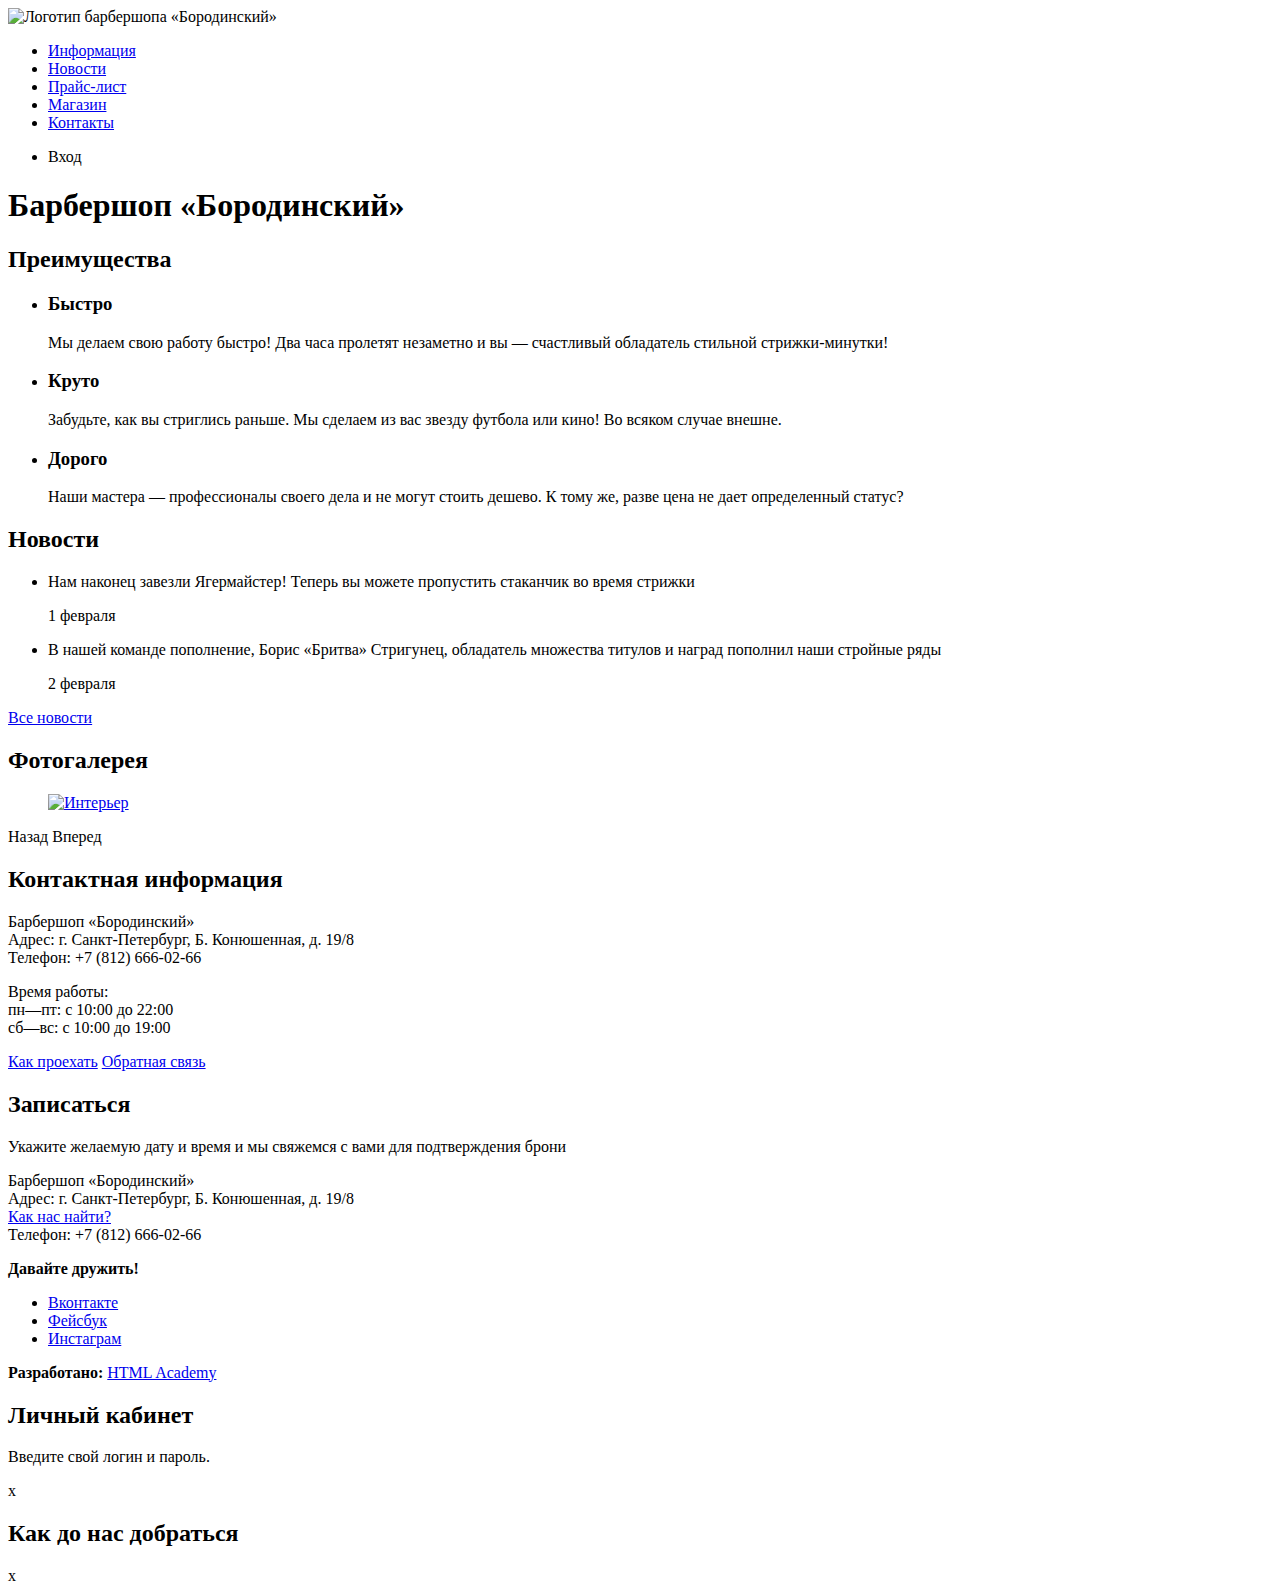
==== index.html @ 774b4f39 "popup" ====
<!DOCTYPE html>
<html lang="ru">
  <head>
    <meta charset="utf-8">
    <title>Барбершоп «Бородинский»</title>
  </head>
  <body>
	
	<header class="main-header">
		<nav class="main-navigation">
			<a class="main-header-logo">
				<img src="img/index-logo.svg" width="368" height="153" alt="Логотип барбершопа «Бородинский»">
			</a>	
			<ul class="site-navigation">
				<li><a href="info.html">Информация</a></li>
				<li><a href="news.html">Новости</a></li>
				<li><a href="price.html">Прайс-лист</a></li>
				<li><a href="catalog.html">Магазин</a></li>
				<li><a href="contacts.html">Контакты</a></li>
			</ul>
			<ul class="user-navigation">
				<li class="login-link">Вход</li>
			</ul>
		</nav>
	</header>
	
	<main class="container">
      <h1 class="visually-hidden">Барбершоп «Бородинский»</h1>
	  
	  <section class="features">
        <h2 class="visually-hidden">Преимущества</h2>
		<ul class="features-list">
			<li class="feature-item">
				<h3>Быстро</h3>
				<p>Мы делаем свою работу быстро! Два часа пролетят незаметно и вы — счастливый обладатель стильной стрижки-минутки!</p>
			</li>
			<li class="feature-item">
				<h3>Круто</h3>
				<p>Забудьте, как вы стриглись раньше. Мы сделаем из вас звезду футбола или кино! Во всяком случае внешне.</p>
			</li>
			<li class="feature-item">
				<h3>Дорого</h3>
				<p>Наши мастера — профессионалы своего дела и не могут стоить дешево. К тому же, разве цена не дает определенный статус?</p>
			</li>
		</ul>
      </section>
	  
	  <section class="news">
		<h2>Новости</h2>
		<ul class="news-list">
			<li class="news-item">
				<p>Нам наконец завезли Ягермайстер! Теперь вы можете пропустить стаканчик во время стрижки</p>
				<time datetime="2019-02-01">1 февраля</time>
			</li>
			<li class="news-item">
				<p>В нашей команде пополнение, Борис «Бритва» Стригунец, обладатель множества титулов и наград пополнил наши стройные ряды</p>
				<time datetime="2019-02-02">2 февраля</time>
			</li>
		</ul>
		<a class="button" href="news.html">Все новости</a>
	  </section>
      
	  <section class="gallery">
        <h2>Фотогалерея</h2>
			<figure class="gallery-content">
				<a href="#"><img src="img/studio.jpg" width="286" height="164" alt="Интерьер"></a>
			</figure>
        <span class="button gallery-button gallery-button-back">Назад</span>
        <span class="button gallery-button gallery-button-next">Вперед</span>
      </section>
	  
	  <section class="contacts">
        <h2>Контактная информация</h2>
			<p>
				Барбершоп «Бородинский»<br>
				Адрес: г. Санкт-Петербург, Б. Конюшенная, д. 19/8<br>
				Телефон: +7 (812) 666-02-66
			</p>
			<p>
				Время работы:<br>
				пн—пт: с 10:00 до 22:00<br>
				сб—вс: с 10:00 до 19:00
			</p>
        <a class="button" href="map.html">Как проехать</a>
        <a class="button" href="contacts.html">Обратная связь</a>
      </section>
	  
	  <section class="appointment">
        <h2>Записаться</h2>
			<p class="appointment-info">Укажите желаемую дату и время и мы свяжемся с вами для подтверждения брони</p>
        <!-- Здесь будет форма -->
      </section>
	  
    </main>
	
	<footer class="main-footer">
      <p class="footer-contacts">
        Барбершоп «Бородинский»<br>
        Адрес: г. Санкт-Петербург, Б. Конюшенная, д. 19/8<br>
        <a href="map.html">Как нас найти?</a><br>
        Телефон: +7 (812) 666-02-66
      </p>
      <div class="footer-social">
        <b>Давайте дружить!</b>
        <ul>
          <li><a class="social-button" href="#">Вконтакте</a></li>
          <li><a class="social-button" href="#">Фейсбук</a></li>
          <li><a class="social-button" href="#">Инстаграм</a></li>
        </ul>
      </div>
      <p class="footer-copyright">
        <b>Разработано:</b> 
        <a class="button" href="https://htmlacademy.ru">HTML Academy</a>
      </p>
    </footer>
	
	<section class="modal modal-login">
      <h2>Личный кабинет</h2>
      <p>Введите свой логин и пароль.</p>
      <!-- Здесь будет форма -->
      <span class="modal-close">x</span>
    </section>
	
    <section class="modal modal-map">
      <h2 class="visually-hidden">Как до нас добраться</h2>
      <span class="modal-close">x</span>
    </section>
	
  </body>
</html>
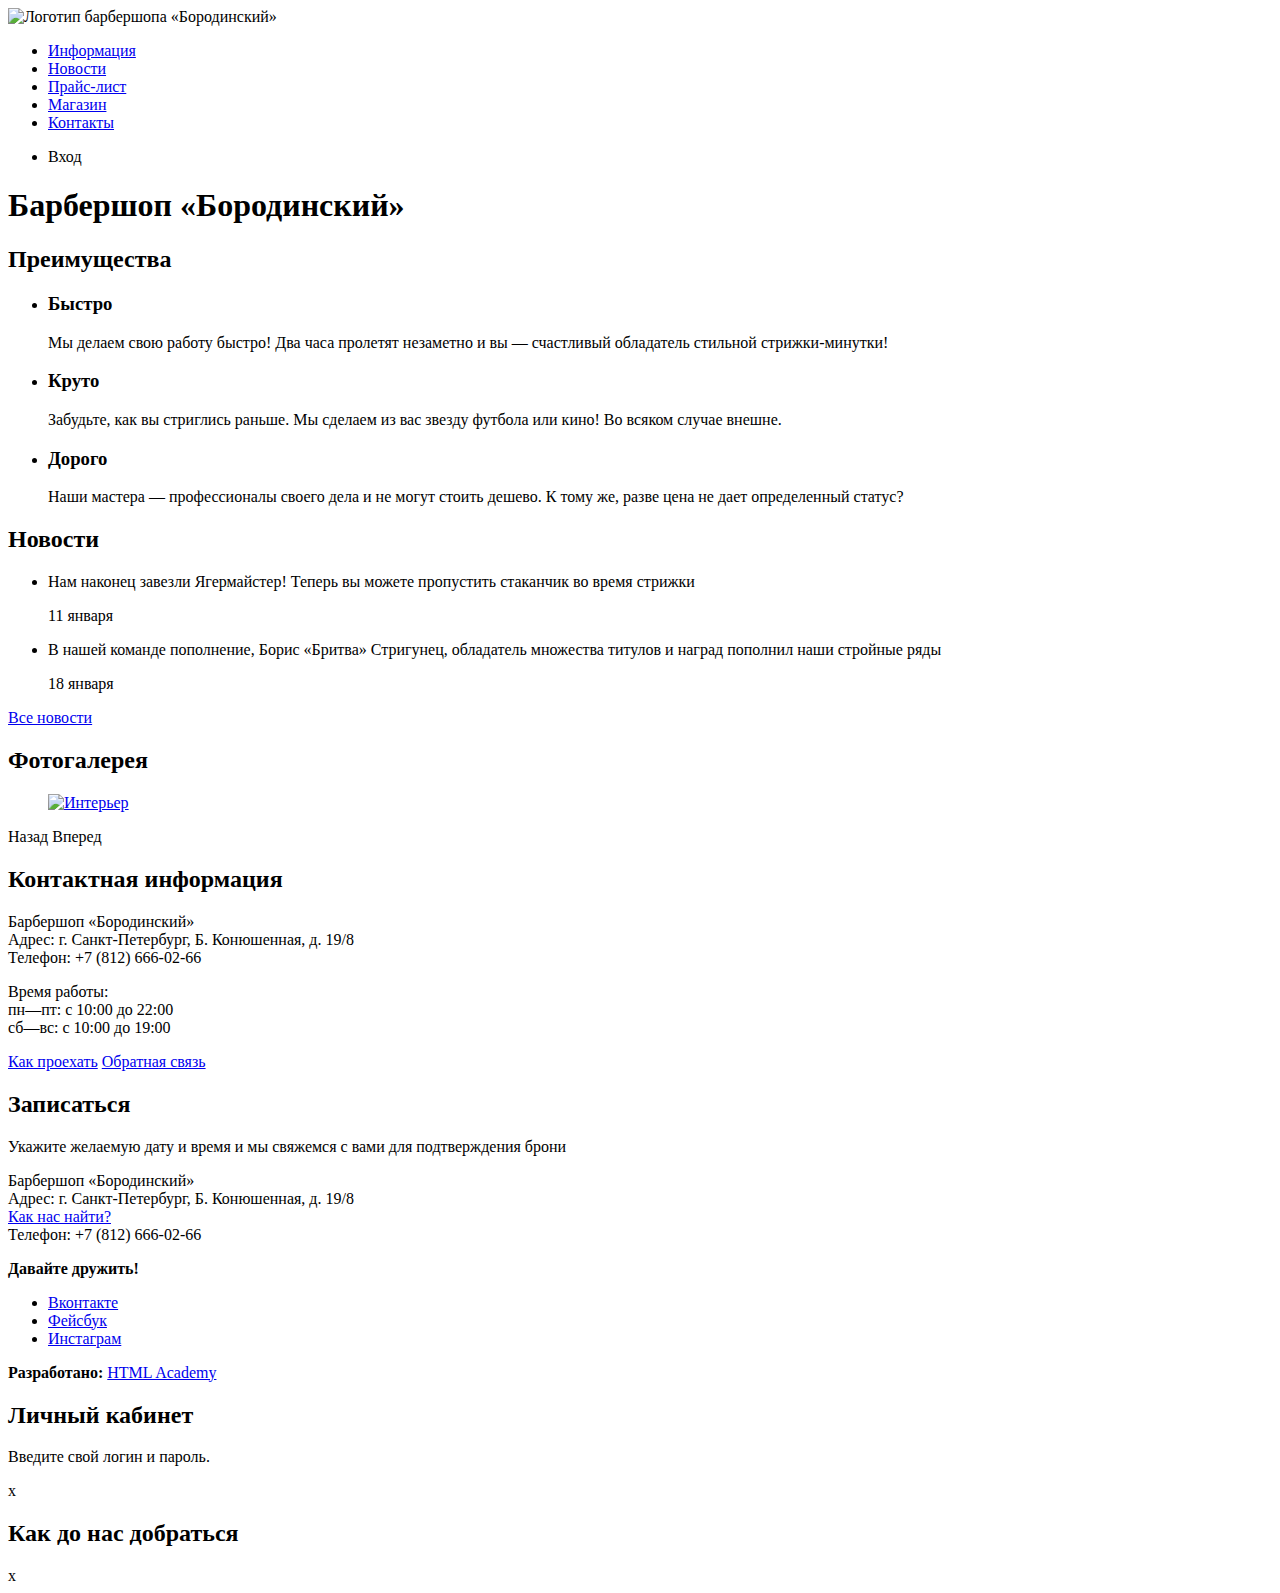
==== commit c841b585: "tab and backspace" ====
--- a/index.html
+++ b/index.html
@@ -5,95 +5,92 @@
     <title>Барбершоп «Бородинский»</title>
   </head>
   <body>
-	
-	<header class="main-header">
-		<nav class="main-navigation">
-			<a class="main-header-logo">
-				<img src="img/index-logo.svg" width="368" height="153" alt="Логотип барбершопа «Бородинский»">
-			</a>	
-			<ul class="site-navigation">
-				<li><a href="info.html">Информация</a></li>
-				<li><a href="news.html">Новости</a></li>
-				<li><a href="price.html">Прайс-лист</a></li>
-				<li><a href="catalog.html">Магазин</a></li>
-				<li><a href="contacts.html">Контакты</a></li>
-			</ul>
-			<ul class="user-navigation">
-				<li class="login-link">Вход</li>
-			</ul>
-		</nav>
-	</header>
-	
-	<main class="container">
+    <header class="main-header">
+      <nav class="main-navigation">
+        <a class="main-header-logo">
+          <img src="img/index-logo.svg" width="368" height="153" alt="Логотип барбершопа «Бородинский»">
+        </a>
+        <ul class="site-navigation">
+          <li><a href="info.html">Информация</a></li>
+          <li><a href="news.html">Новости</a></li>
+          <li><a href="price.html">Прайс-лист</a></li>
+          <li><a href="catalog.html">Магазин</a></li>
+          <li><a href="contacts.html">Контакты</a></li>
+        </ul>
+        <ul class="user-navigation">
+          <li class="login-link">Вход</li>
+        </ul>
+      </nav>
+    </header>
+    <main class="container">
+      
       <h1 class="visually-hidden">Барбершоп «Бородинский»</h1>
-	  
-	  <section class="features">
+      
+      <section class="features">
         <h2 class="visually-hidden">Преимущества</h2>
-		<ul class="features-list">
-			<li class="feature-item">
-				<h3>Быстро</h3>
-				<p>Мы делаем свою работу быстро! Два часа пролетят незаметно и вы — счастливый обладатель стильной стрижки-минутки!</p>
-			</li>
-			<li class="feature-item">
-				<h3>Круто</h3>
-				<p>Забудьте, как вы стриглись раньше. Мы сделаем из вас звезду футбола или кино! Во всяком случае внешне.</p>
-			</li>
-			<li class="feature-item">
-				<h3>Дорого</h3>
-				<p>Наши мастера — профессионалы своего дела и не могут стоить дешево. К тому же, разве цена не дает определенный статус?</p>
-			</li>
-		</ul>
+        <ul class="features-list">
+          <li class="feature-item">
+            <h3>Быстро</h3>
+            <p>Мы делаем свою работу быстро! Два часа пролетят незаметно и вы — счастливый обладатель стильной стрижки-минутки!</p>
+          </li>
+          <li class="feature-item">
+            <h3>Круто</h3>
+            <p>Забудьте, как вы стриглись раньше. Мы сделаем из вас звезду футбола или кино! Во всяком случае внешне.</p>
+          </li>
+          <li class="feature-item">
+            <h3>Дорого</h3>
+            <p>Наши мастера — профессионалы своего дела и не могут стоить дешево. К тому же, разве цена не дает определенный статус?</p>
+          </li>
+        </ul>
       </section>
-	  
-	  <section class="news">
-		<h2>Новости</h2>
-		<ul class="news-list">
-			<li class="news-item">
-				<p>Нам наконец завезли Ягермайстер! Теперь вы можете пропустить стаканчик во время стрижки</p>
-				<time datetime="2019-02-01">1 февраля</time>
-			</li>
-			<li class="news-item">
-				<p>В нашей команде пополнение, Борис «Бритва» Стригунец, обладатель множества титулов и наград пополнил наши стройные ряды</p>
-				<time datetime="2019-02-02">2 февраля</time>
-			</li>
-		</ul>
-		<a class="button" href="news.html">Все новости</a>
-	  </section>
       
-	  <section class="gallery">
+      <section class="news">
+        <h2>Новости</h2>
+        <ul class="news-list">
+          <li class="news-item">
+            <p>Нам наконец завезли Ягермайстер! Теперь вы можете пропустить стаканчик во время стрижки</p>
+            <time datetime="2016-01-11">11 января</time>
+          </li>
+          <li class="news-item">
+            <p>В нашей команде пополнение, Борис «Бритва» Стригунец, обладатель множества титулов и наград пополнил наши стройные ряды</p>
+            <time datetime="2016-01-18">18 января</time>
+          </li>
+        </ul>
+        <a class="button" href="news.html">Все новости</a>
+      </section>
+      
+      <section class="gallery">
         <h2>Фотогалерея</h2>
-			<figure class="gallery-content">
-				<a href="#"><img src="img/studio.jpg" width="286" height="164" alt="Интерьер"></a>
-			</figure>
+        <figure class="gallery-content">
+          <a href="#"><img src="img/studio.jpg" width="286" height="164" alt="Интерьер"></a>
+        </figure>
         <span class="button gallery-button gallery-button-back">Назад</span>
         <span class="button gallery-button gallery-button-next">Вперед</span>
       </section>
-	  
-	  <section class="contacts">
+      
+       <section class="contacts">
         <h2>Контактная информация</h2>
-			<p>
-				Барбершоп «Бородинский»<br>
-				Адрес: г. Санкт-Петербург, Б. Конюшенная, д. 19/8<br>
-				Телефон: +7 (812) 666-02-66
-			</p>
-			<p>
-				Время работы:<br>
-				пн—пт: с 10:00 до 22:00<br>
-				сб—вс: с 10:00 до 19:00
-			</p>
+        <p>
+           Барбершоп «Бородинский»<br>
+           Адрес: г. Санкт-Петербург, Б. Конюшенная, д. 19/8<br>
+           Телефон: +7 (812) 666-02-66
+        </p>
+        <p>
+          Время работы:<br>
+          пн—пт: с 10:00 до 22:00<br>
+          сб—вс: с 10:00 до 19:00
+        </p>
         <a class="button" href="map.html">Как проехать</a>
         <a class="button" href="contacts.html">Обратная связь</a>
       </section>
-	  
-	  <section class="appointment">
+      
+      <section class="appointment">
         <h2>Записаться</h2>
-			<p class="appointment-info">Укажите желаемую дату и время и мы свяжемся с вами для подтверждения брони</p>
+        <p class="appointment-info">Укажите желаемую дату и время и мы свяжемся с вами для подтверждения брони</p>
         <!-- Здесь будет форма -->
       </section>
-	  
     </main>
-	
-	<footer class="main-footer">
+    <footer class="main-footer">
       <p class="footer-contacts">
         Барбершоп «Бородинский»<br>
         Адрес: г. Санкт-Петербург, Б. Конюшенная, д. 19/8<br>
@@ -112,19 +109,18 @@
         <b>Разработано:</b> 
         <a class="button" href="https://htmlacademy.ru">HTML Academy</a>
       </p>
-    </footer>
-	
-	<section class="modal modal-login">
+    </footer>  
+    
+    <section class="modal modal-login">
       <h2>Личный кабинет</h2>
       <p>Введите свой логин и пароль.</p>
       <!-- Здесь будет форма -->
       <span class="modal-close">x</span>
     </section>
-	
+    
     <section class="modal modal-map">
       <h2 class="visually-hidden">Как до нас добраться</h2>
       <span class="modal-close">x</span>
     </section>
-	
   </body>
 </html>
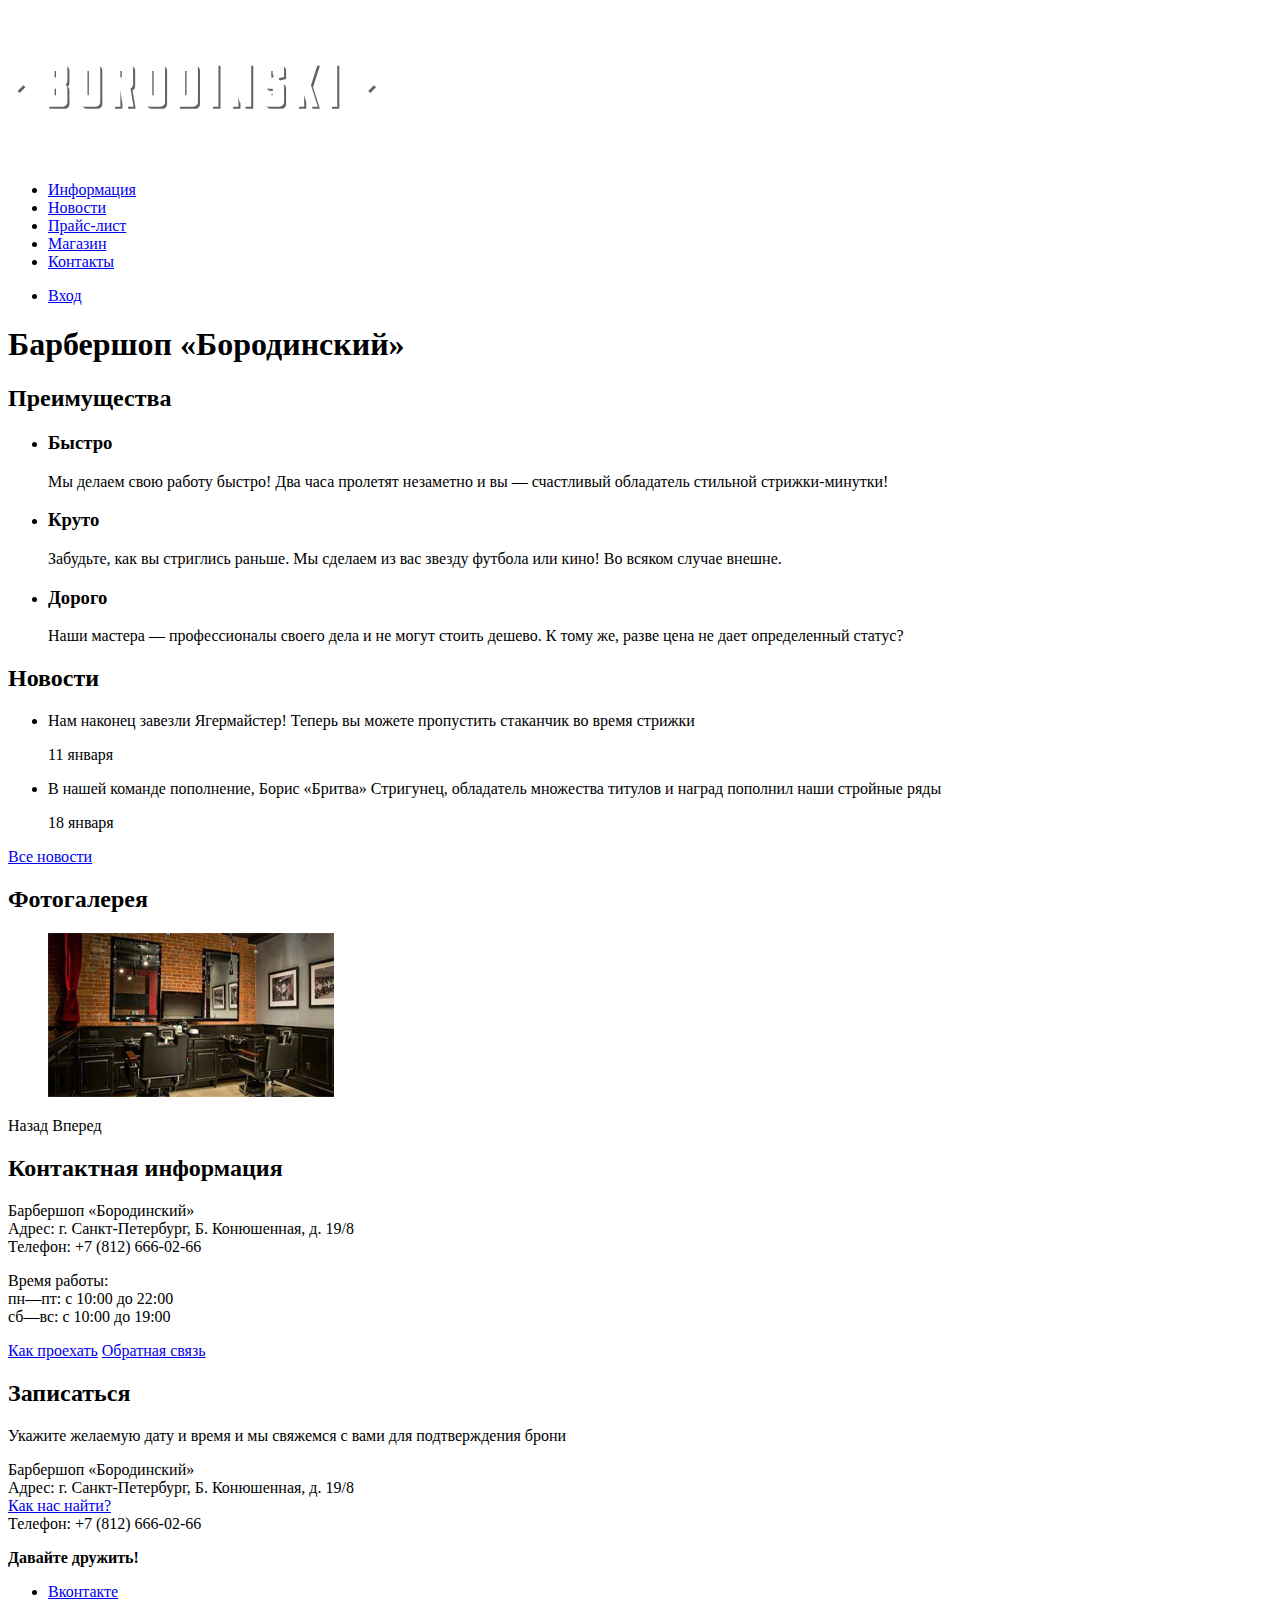
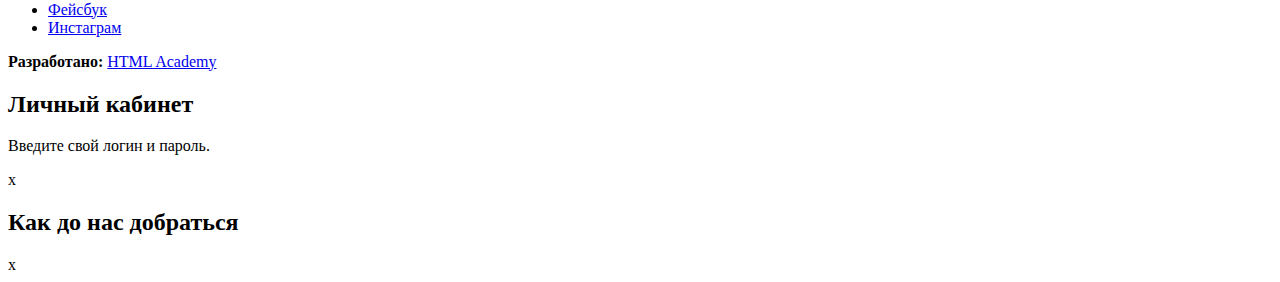
==== commit d9305b9e: "link img and link entrance" ====
--- a/index.html
+++ b/index.html
@@ -18,7 +18,11 @@
           <li><a href="contacts.html">Контакты</a></li>
         </ul>
         <ul class="user-navigation">
-          <li class="login-link">Вход</li>
+          <li>
+            <a class="login-link"href="login.html">
+            Вход
+            </a>
+          </li>
         </ul>
       </nav>
     </header>
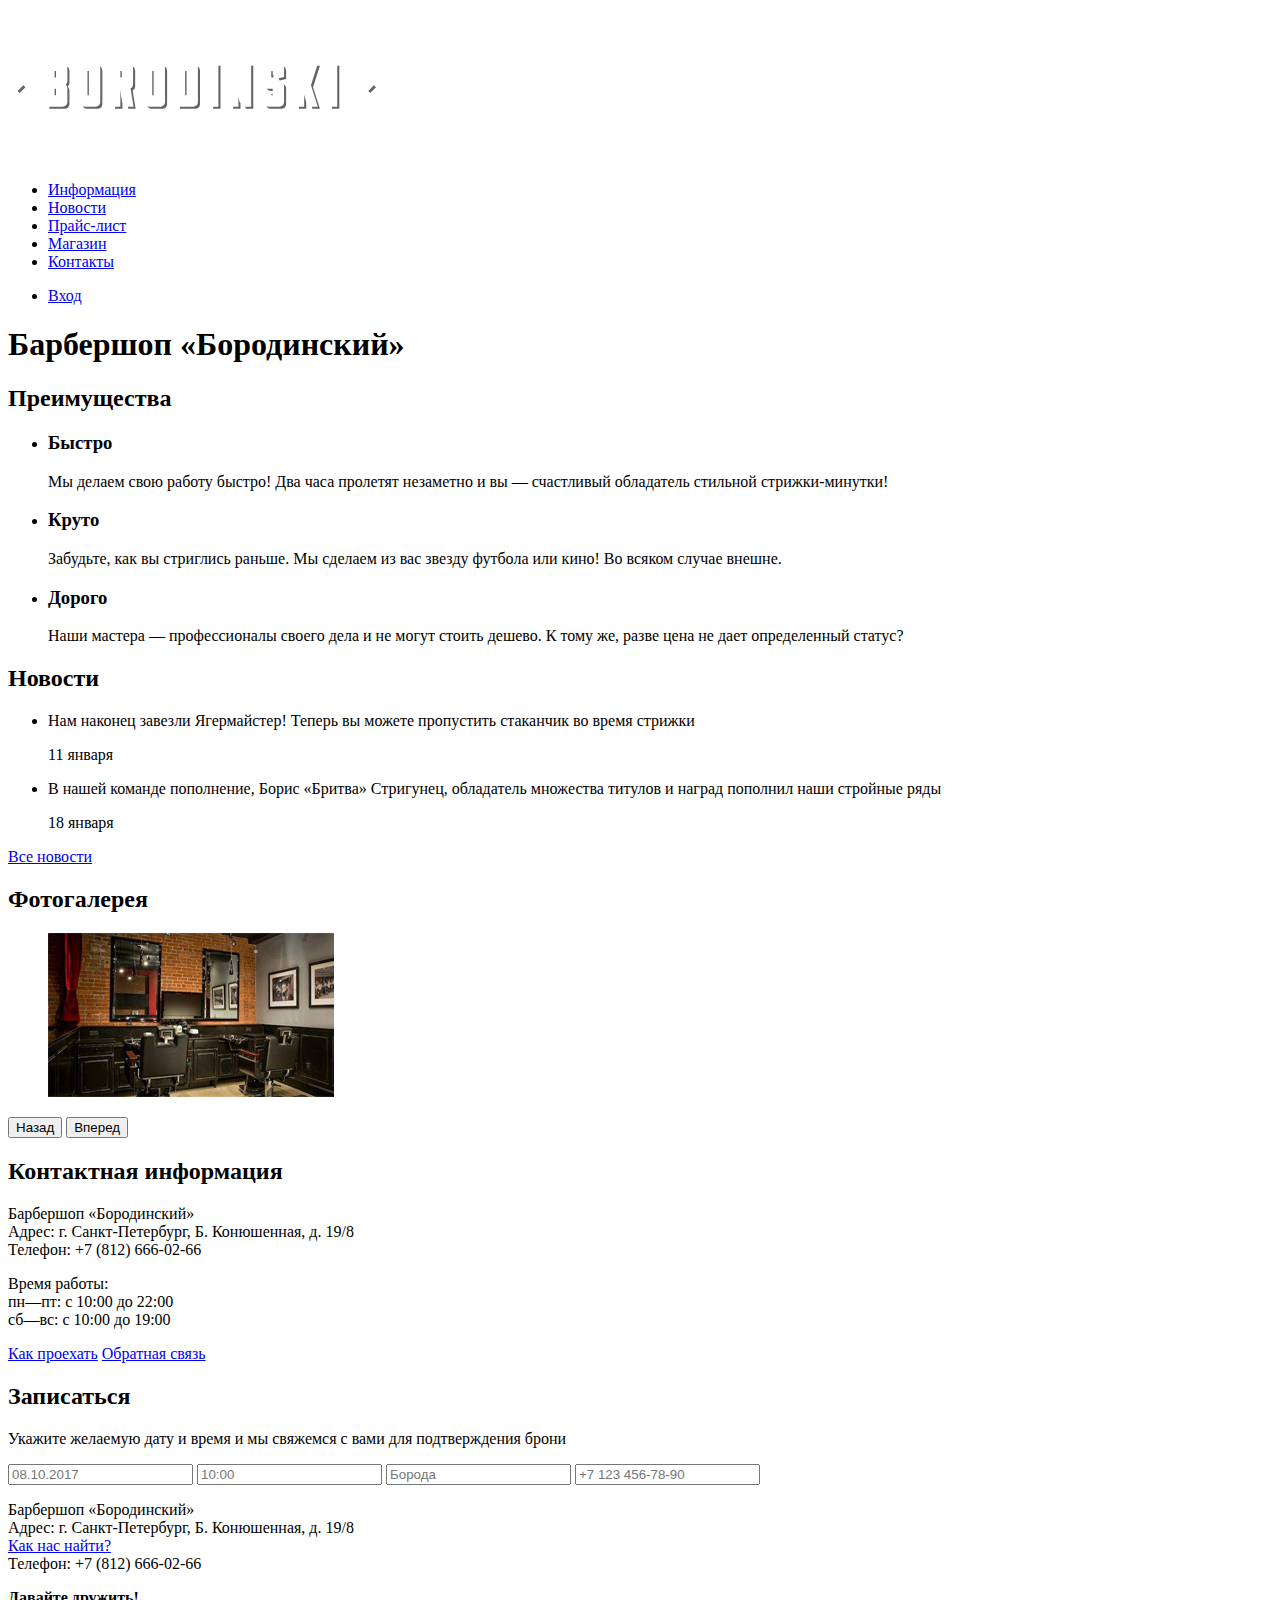
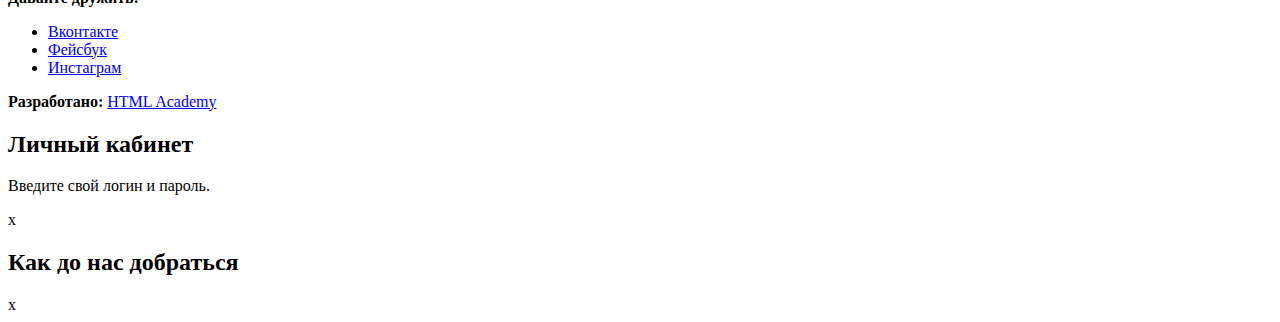
==== commit 95ea17ac: "add button and form" ====
--- a/index.html
+++ b/index.html
@@ -66,10 +66,11 @@
       <section class="gallery">
         <h2>Фотогалерея</h2>
         <figure class="gallery-content">
-          <a href="#"><img src="img/studio.jpg" width="286" height="164" alt="Интерьер"></a>
+          <a href="#">
+          <img src="img/studio.jpg" width="286" height="164" alt="Интерьер"></a>
         </figure>
-        <span class="button gallery-button gallery-button-back">Назад</span>
-        <span class="button gallery-button gallery-button-next">Вперед</span>
+        <button class="button gallery-button gallery-button-back">Назад</button>
+        <button class="button gallery-button gallery-button-next">Вперед</button>
       </section>
       
        <section class="contacts">
@@ -91,7 +92,12 @@
       <section class="appointment">
         <h2>Записаться</h2>
         <p class="appointment-info">Укажите желаемую дату и время и мы свяжемся с вами для подтверждения брони</p>
-        <!-- Здесь будет форма -->
+        <form class="appointment-form" action="https://echo.htmlacademy.ru" method="post">
+          <input type="text" name="date" value="" placeholder="08.10.2017">
+          <input type="text" name="time" value="" placeholder="10:00">
+          <input type="text" name="name" value="" placeholder="Борода">
+          <input type="tel" name="phone" value="" placeholder="+7 123 456-78-90">
+        </form>
       </section>
     </main>
     <footer class="main-footer">
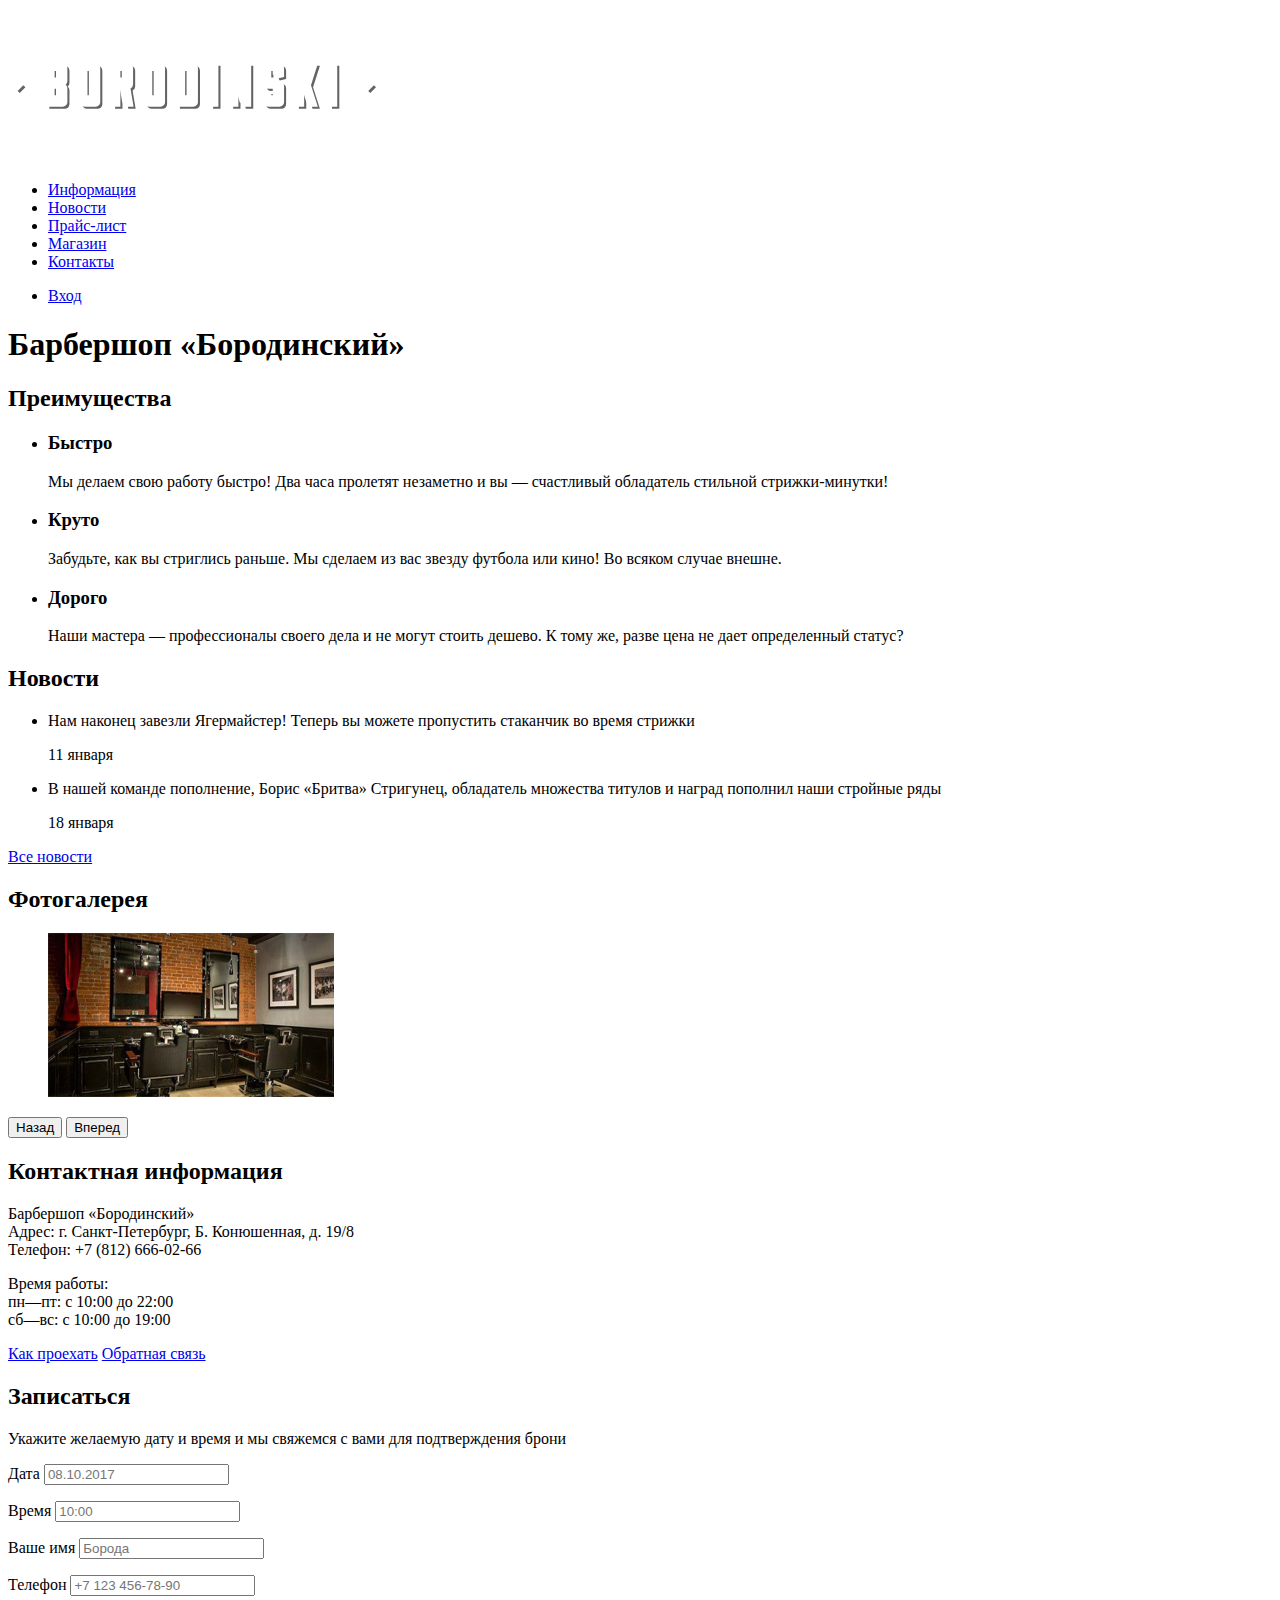
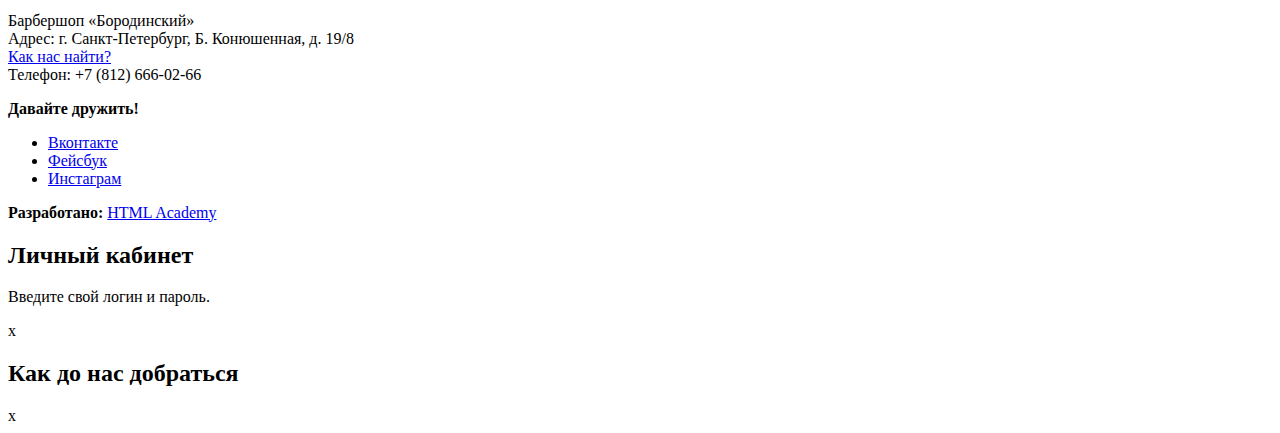
==== commit 2f7d5893: "add <p>" ====
--- a/index.html
+++ b/index.html
@@ -93,10 +93,22 @@
         <h2>Записаться</h2>
         <p class="appointment-info">Укажите желаемую дату и время и мы свяжемся с вами для подтверждения брони</p>
         <form class="appointment-form" action="https://echo.htmlacademy.ru" method="post">
-          <input type="text" name="date" value="" placeholder="08.10.2017">
-          <input type="text" name="time" value="" placeholder="10:00">
-          <input type="text" name="name" value="" placeholder="Борода">
-          <input type="tel" name="phone" value="" placeholder="+7 123 456-78-90">
+          <p class="appointment-item">
+            Дата
+            <input type="text" name="date" value="" placeholder="08.10.2017">
+          </p>
+          <p class="appointment-item">
+            Время
+            <input type="text" name="time" value="" placeholder="10:00">
+          </p>
+          <p class="appointment-item">
+            Ваше имя
+            <input type="text" name="name" value="" placeholder="Борода">
+          </p>
+          <p class="appointment-item">
+            Телефон
+            <input type="tel" name="phone" value="" placeholder="+7 123 456-78-90">
+          </p>
         </form>
       </section>
     </main>
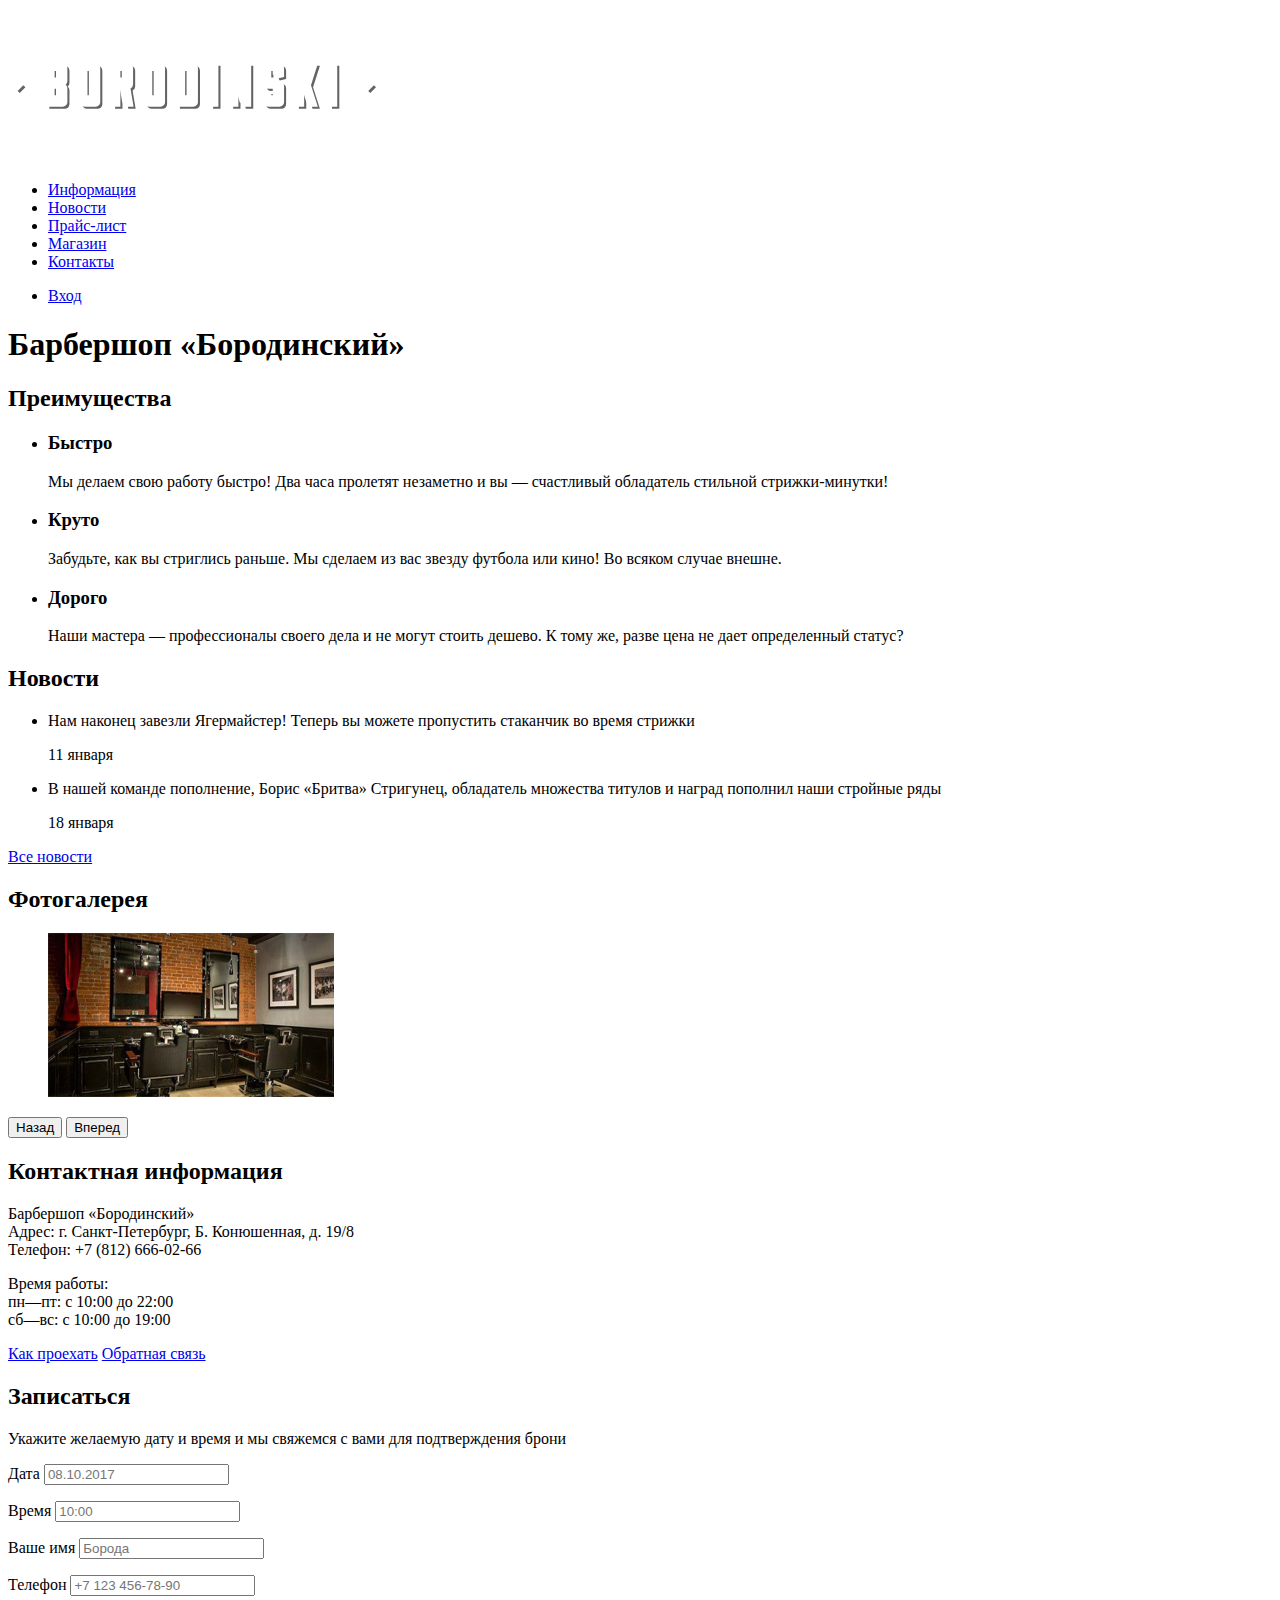
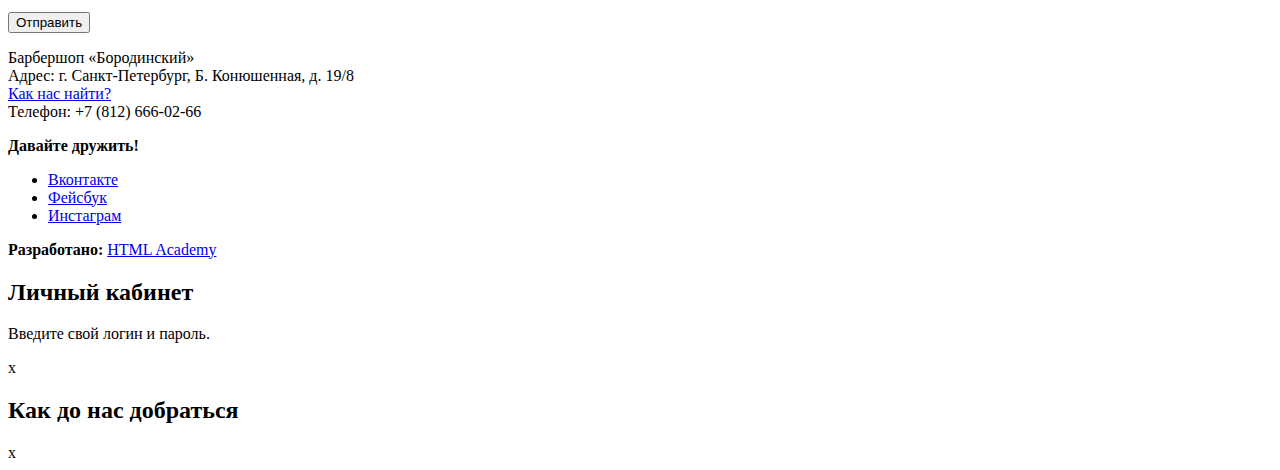
==== commit dc7a702b: "add label and add button" ====
--- a/index.html
+++ b/index.html
@@ -94,21 +94,22 @@
         <p class="appointment-info">Укажите желаемую дату и время и мы свяжемся с вами для подтверждения брони</p>
         <form class="appointment-form" action="https://echo.htmlacademy.ru" method="post">
           <p class="appointment-item">
-            Дата
+            <label for="appointment-date">Дата</label>
             <input type="text" name="date" value="" placeholder="08.10.2017">
           </p>
           <p class="appointment-item">
-            Время
+            <label for="appointment-time">Время</label>
             <input type="text" name="time" value="" placeholder="10:00">
           </p>
           <p class="appointment-item">
-            Ваше имя
+            <label for="appointment-name">Ваше имя</label>
             <input type="text" name="name" value="" placeholder="Борода">
           </p>
           <p class="appointment-item">
-            Телефон
+            <label for="appointment-phone">Телефон</label>
             <input type="tel" name="phone" value="" placeholder="+7 123 456-78-90">
           </p>
+          <button class="button" type="submit">Отправить</button>
         </form>
       </section>
     </main>
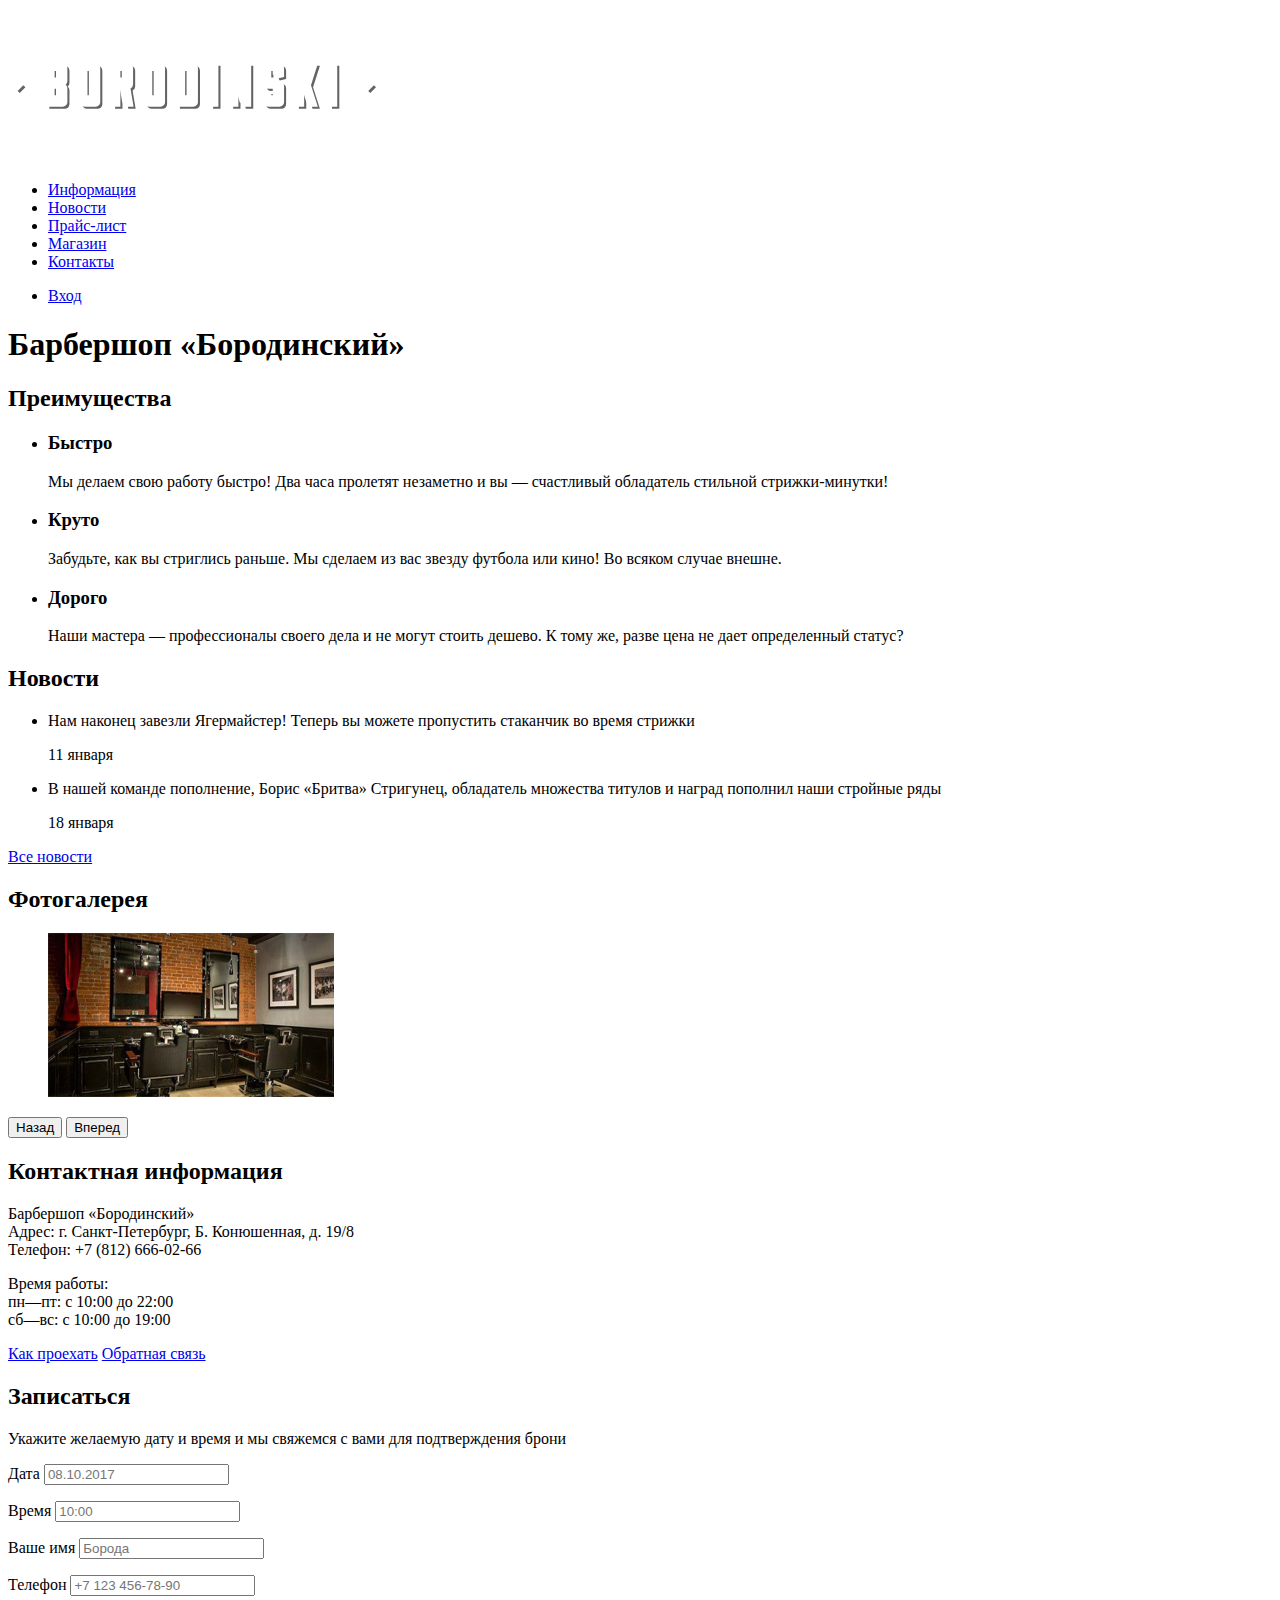
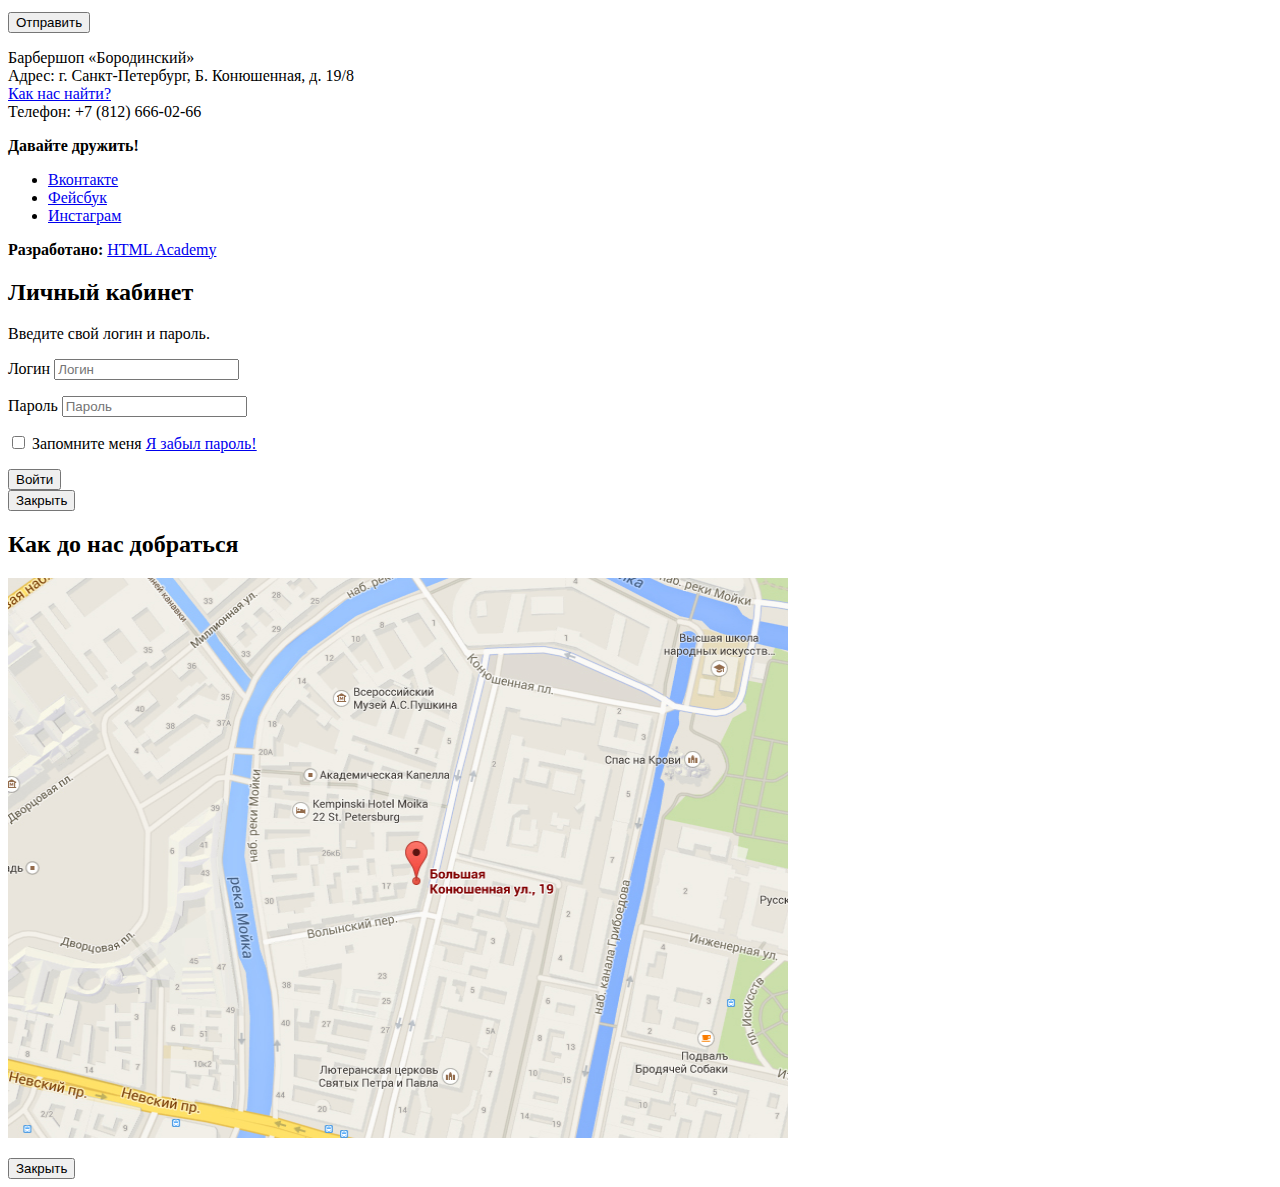
==== commit 4269337c: "add login pass map" ====
--- a/index.html
+++ b/index.html
@@ -134,16 +134,44 @@
       </p>
     </footer>  
     
-    <section class="modal modal-login">
-      <h2>Личный кабинет</h2>
-      <p>Введите свой логин и пароль.</p>
-      <!-- Здесь будет форма -->
-      <span class="modal-close">x</span>
-    </section>
+      <section class="modal modal-login">
+        <h2>Личный кабинет</h2>
+        <p>Введите свой логин и пароль.</p>
+        <form class="login-form" action="https://echo.htmlacademy.ru" method="post">
+          <p>
+            <label class="visually-hidden" for="user-login">Логин</label>
+            <input class="login-icon-user" id="user-login" type="text" name="login" placeholder="Логин">
+          </p>
+          <p>
+            <label class="visually-hidden" for="user-password">Пароль</label>
+            <input class="login-icon-password" id="user-password" type="password" name="password" placeholder="Пароль">
+          </p>
+          <p class="login-password-info">
+            <label class="login-checkbox">
+              <input type="checkbox" name="remember">
+              Запомните меня
+            </label>
+            <a class="restore" href="#">Я забыл пароль!</a>
+          </p>
+          <button class="button" type="submit">
+            Войти
+          </button>
+        </form>
+        <button class="modal-close" type="button">
+          Закрыть
+        </button>
+      </section>
     
-    <section class="modal modal-map">
-      <h2 class="visually-hidden">Как до нас добраться</h2>
-      <span class="modal-close">x</span>
+      <section class="modal modal-map">
+        <h2 class="visually-hidden">
+          Как до нас добраться
+        </h2>
+        <p>
+          <img src="img/map.jpg" width="780" height="560" alt="Офис компании по адресу ул. Большая Конюшенная 19/8, Санкт-Петербург">
+        </p>
+        <button class="modal-close" type="button">
+          Закрыть
+        </button>
     </section>
   </body>
 </html>
